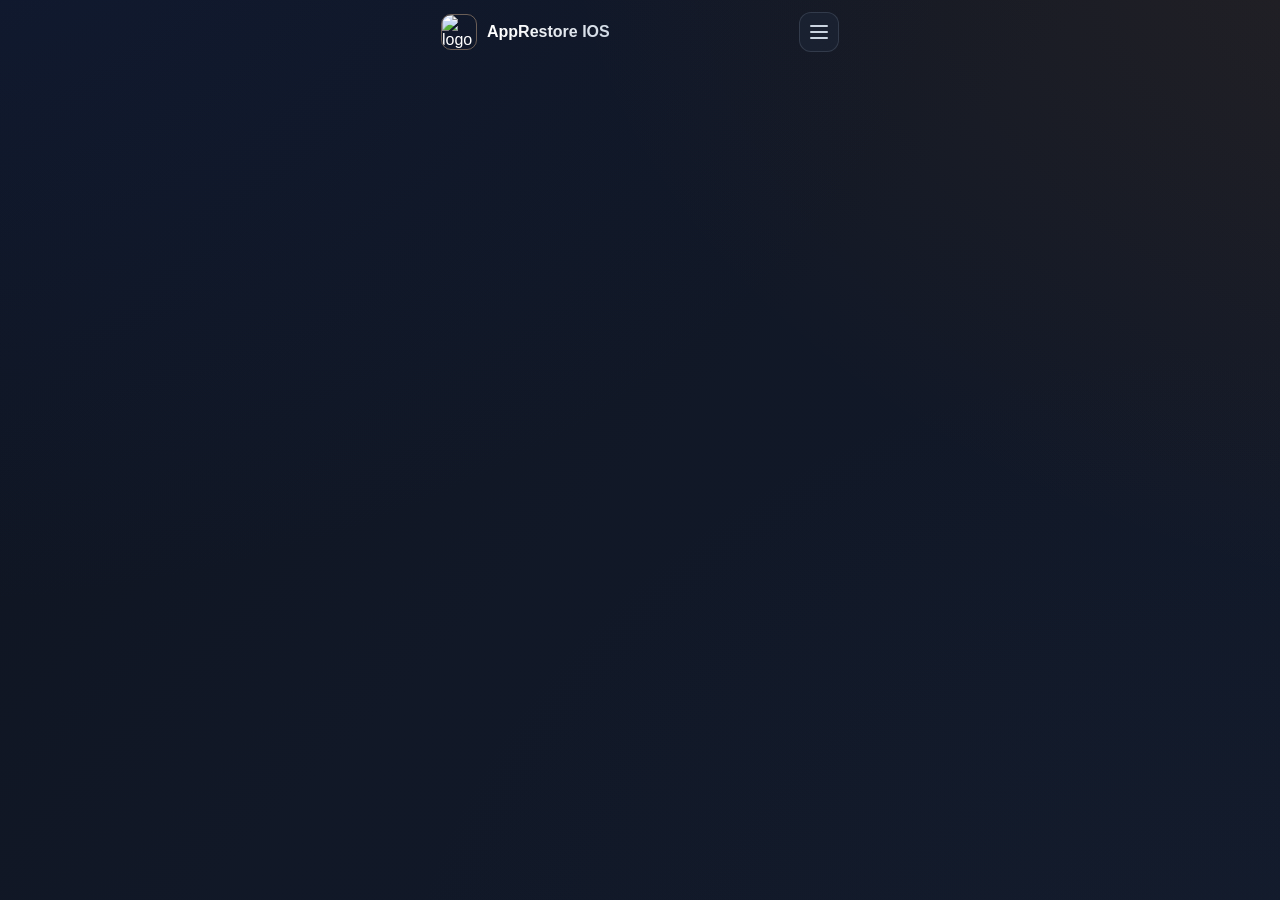
==== index.html @ bcf9ab81 "Update index.html" ====
<!DOCTYPE html>
<html lang="ru">
<head>
    <meta charset="UTF-8">
    <meta name="viewport" content="width=device-width, initial-scale=1.0, maximum-scale=1.0, user-scalable=no, viewport-fit=cover">
    <meta name="theme-color" content="#0b0f17">
    <meta name="apple-mobile-web-app-capable" content="yes">
    <meta name="apple-mobile-web-app-status-bar-style" content="black-translucent">
    <title>AppRestore IOS</title>

    <script src="https://cdn.jsdelivr.net/npm/@supabase/supabase-js@2"></script>
    <style>
      :root {
          --bg: #0b0f17;
          --text: #f8fafc;
          --muted: #94a3b8;
          --spring: cubic-bezier(.22,1,.36,1);
      }
      * { box-sizing: border-box; -webkit-tap-highlight-color: transparent; font-weight: 500; }
      button, input, .btn, .custom-select-btn, .sheet-close, .search-clear, .search-filter-btn, .filter-option { touch-action: manipulation; }
      html, body { width: 100%; height: 100%; margin: 0; padding: 0; overflow-x: hidden; }
      body {
          min-height: 100dvh;
          font-family: -apple-system, BlinkMacSystemFont, "SF Pro Display", "SF Pro Text", "Segoe UI", Roboto, Helvetica, Arial, sans-serif;
          color: var(--text);
          background:
              radial-gradient(circle at 18% 8%, rgba(30,58,138,.15), transparent 32%),
              radial-gradient(circle at 88% 18%, rgba(217,119,6,.1), transparent 30%),
              radial-gradient(circle at 75% 92%, rgba(51,65,85,.15), transparent 30%),
              #0b0f17;
          display: flex;
          flex-direction: column;
          justify-content: flex-start;
          align-items: center;
          padding: max(12px, env(safe-area-inset-top)) 0 max(20px, env(safe-area-inset-bottom));
      }
      .aurora-bg {
          position: fixed; inset: -15%; z-index: -10;
          background: radial-gradient(ellipse at 18% 18%, rgba(30,58,138,.18), transparent 35%),
                      radial-gradient(ellipse at 85% 20%, rgba(217,119,6,.12), transparent 35%),
                      radial-gradient(ellipse at 70% 85%, rgba(51,65,85,.12), transparent 34%),
                      linear-gradient(135deg, #0b0f17 0%, #111827 48%, #0f172a 100%);
          background-size: 160% 160%; background-position: 40% 50%; pointer-events: none;
      }
      .top-navbar {
          width: 100%; max-width: 430px; padding: 0 16px; display: flex; align-items: center; justify-content: space-between; margin-bottom: 12px; z-index: 10; box-sizing: border-box;
      }
      .nav-brand { display: flex; align-items: center; gap: 10px; text-decoration: none; color: #fff; cursor: pointer; }
      .nav-logo { width: 36px; height: 36px; border-radius: 10px; object-fit: cover; border: 1.2px solid rgba(217, 180, 140, 0.45); }
      .nav-title { font-size: 16px; font-weight: 700; background: linear-gradient(135deg, #ffffff 15%, #cbd5e1 100%); -webkit-background-clip: text; -webkit-text-fill-color: transparent; }
      
      .nav-right-actions { display: flex; align-items: center; gap: 8px; }
      .back-btn, .burger-btn { width: 40px; height: 40px; border-radius: 12px; background: rgba(30,41,59,0.5); border: 1px solid rgba(148,163,184,0.2); display: flex; align-items: center; justify-content: center; cursor: pointer; color: #cbd5e1; }
      .back-btn { font-size: 20px; font-weight: 700; text-decoration: none; display: none; }
      .back-btn.visible { display: flex; }
      .burger-line { width: 18px; height: 2px; background: #cbd5e1; border-radius: 2px; position: relative; }
      .burger-line::before, .burger-line::after { content: ''; position: absolute; left: 0; width: 18px; height: 2px; background: #cbd5e1; border-radius: 2px; }
      .burger-line::before { top: -6px; }
      .burger-line::after { top: 6px; }

      .container {
          width: 100%; max-width: 430px; padding: 0 16px;
          z-index: 2; display: none; flex-direction: column; justify-content: flex-start; flex: 1; box-sizing: border-box;
          opacity: 0; transform: translateY(16px) scale(.97); transition: opacity 0.3s var(--spring), transform 0.3s var(--spring);
      }
      .container.active-screen { display: flex; opacity: 1; transform: translateY(0) scale(1); }

      /* Главный экран приветствия */
      #welcomeApp {
          justify-content: center;
          align-items: center;
          text-align: center;
          padding-bottom: 30px;
      }
      .hero-section { text-align: center; margin-bottom: 22px; margin-top: -20px; width: 100%; }
      .hero-title { font-size: 23px; font-weight: 750; line-height: 1.25; margin-bottom: 10px; background: linear-gradient(135deg, #ffffff 20%, #cbd5e1 80%); -webkit-background-clip: text; -webkit-text-fill-color: transparent; }
      .hero-title span { background: linear-gradient(135deg, #60a5fa 0%, #3b82f6 100%); -webkit-background-clip: text; -webkit-text-fill-color: transparent; }
      .hero-desc { font-size: 12.5px; color: #94a3b8; line-height: 1.5; padding: 0 10px; }

      .info-grid { display: grid; grid-template-columns: 1fr 1fr; gap: 10px; margin-top: 14px; width: 100%; }
      .info-box {
          background: linear-gradient(145deg, rgba(17,24,39,.78), rgba(11,15,23,.88));
          border: 1.5px solid rgba(217, 180, 140, 0.25); border-radius: 16px; padding: 12px 10px; text-align: center;
          backdrop-filter: blur(20px); box-shadow: 0 8px 24px rgba(0,0,0,0.4);
      }
      .info-box-num { font-size: 18px; font-weight: 750; color: #3b82f6; margin-bottom: 3px; }
      .info-box-label { font-size: 11px; color: #94a3b8; line-height: 1.3; }

      /* Сетка приложений */
      .apps-grid-container {
          display: grid; grid-template-columns: repeat(2, 1fr); gap: 10px; width: 100%; box-sizing: border-box;
          padding-bottom: 10px;
      }
      .app-grid-card {
          background: linear-gradient(165deg, rgba(17,24,39,.82), rgba(11,15,23,.92));
          border: 1.5px solid rgba(217, 180, 140, 0.3); border-radius: 18px; padding: 12px 10px;
          display: flex; flex-direction: column; align-items: center; text-align: center; gap: 8px;
          box-shadow: 0 8px 24px rgba(0,0,0,0.4); cursor: pointer; transition: transform 0.2s ease, border-color 0.2s ease;
          box-sizing: border-box; width: 100%; min-width: 0;
      }
      .app-grid-card:hover { transform: translateY(-2px); border-color: rgba(245, 158, 11, 0.6); }
      .app-grid-icon { width: 44px; height: 44px; border-radius: 12px; object-fit: cover; border: 1px solid rgba(255,255,255,0.15); box-shadow: 0 4px 12px rgba(0,0,0,0.4); flex-shrink: 0; }
      .app-grid-name { font-size: 12.5px; font-weight: 650; color: #f8fafc; white-space: nowrap; overflow: hidden; text-overflow: ellipsis; width: 100%; }
      .app-grid-version { font-size: 10.5px; color: #94a3b8; margin-top: -3px; }
      .app-grid-btn {
          width: 100%; padding: 7px 4px; border-radius: 10px; background: rgba(59, 130, 246, 0.15); border: 1px solid rgba(59, 130, 246, 0.5);
          color: #93c5fd; font-size: 11.5px; font-weight: 650; margin-top: auto; cursor: pointer; transition: background 0.2s; box-sizing: border-box;
      }
      .app-grid-btn:hover { background: rgba(59, 130, 246, 0.3); }

      /* Стандартные блоки */
      .auth-box {
          background: linear-gradient(165deg, rgba(17,24,39,.78), rgba(11,15,23,.88));
          backdrop-filter: blur(40px) saturate(170%); border: 1.8px solid rgba(217, 180, 140, 0.45);
          border-radius: 26px; padding: 24px 18px 18px; text-align: center; width: 100%; box-sizing: border-box;
          box-shadow: 0 0 24px rgba(217, 180, 140, 0.08), 0 25px 70px rgba(0,0,0,.62); display: flex; flex-direction: column; gap: 12px;
      }
      .auth-title { font-size: 20px; font-weight: 650; background: linear-gradient(135deg, #ffffff 10%, #e2e8f0 55%, #94a3b8 100%); -webkit-background-clip: text; -webkit-text-fill-color: transparent; }
      .auth-description { font-size: 13px; color: #cbd5e1; line-height: 1.5; }
      .auth-input {
          width: 100%; height: 48px; border-radius: 15px; border: 1.8px solid rgba(217, 180, 140, 0.45); outline: none;
          background: rgba(30,41,59,.3); color: #fff; padding: 0 15px; font-size: 15px; text-align: center; box-sizing: border-box;
      }
      .auth-input:focus { border-color: rgba(245, 158, 11, 0.75); }
      .auth-error { display: none; margin-top: -4px; color: #fca5a5; font-size: 12px; font-weight: 600; }
      
      .btn {
          width: 100%; min-height: 46px; display: flex; align-items: center; justify-content: center; padding: 10px;
          border-radius: 14px; border: none; background: #334155; color: #fff; font-size: 14px; font-weight: 650; cursor: pointer; text-decoration: none;
          box-shadow: 0 8px 20px rgba(51, 65, 85, 0.25); transition: transform .2s var(--spring); box-sizing: border-box;
      }
      .btn:active { transform: scale(.975); }
      .btn-primary { background: linear-gradient(135deg, #2563eb, #1d4ed8); box-shadow: 0 8px 20px rgba(37,99,235,0.35); }
      .btn-secondary { background: rgba(30,41,59,.4); border: 1.8px solid rgba(148, 163, 184, 0.25); color: #cbd5e1; box-shadow: none; }
      .btn-telegram { background: rgba(30, 41, 59, 0.45); border: 1.8px solid rgba(148, 163, 184, 0.2); color: #cbd5e1; box-shadow: none; }

      .app-search-wrap { position: relative; margin-bottom: 12px; width: 100%; box-sizing: border-box; }
      .app-search { width: 100%; height: 42px; padding: 0 42px 0 38px; border-radius: 14px; border: 1.8px solid rgba(56, 189, 248, 0.6); outline: none; background: rgba(30,41,59,.35); color: #fff; font-size: 13.5px; box-sizing: border-box; }
      .search-icon { position: absolute; left: 13px; top: 50%; transform: translateY(-50%); color: #94a3b8; }
      .search-clear { position: absolute; right: 42px; top: 50%; transform: translateY(-50%); display: none; background: none; border: none; color: #cbd5e1; cursor: pointer; }
      .search-clear.visible { display: block; }
      .search-filter-btn { position: absolute; right: 8px; top: 50%; transform: translateY(-50%); border: 1.8px solid rgba(56, 189, 248, 0.6); border-radius: 10px; background: rgba(56, 189, 248, 0.1); color: #bae6fd; cursor: pointer; width: 28px; height: 28px; display: flex; align-items: center; justify-content: center; }

      .filter-dropdown { position: absolute; top: 100%; right: 0; width: 180px; background: #111827; border: 1.8px solid rgba(217, 180, 110, 0.55); border-radius: 14px; padding: 6px; display: none; z-index: 10; box-sizing: border-box; }
      .filter-dropdown.active { display: flex; flex-direction: column; gap: 4px; }
      .filter-option { background: transparent; border: none; color: #9ca3af; padding: 8px 12px; cursor: pointer; text-align: left; border-radius: 8px; font-size: 13px; width: 100%; }
      .filter-option.active { background: rgba(217, 119, 6, 0.35); color: #fff; }

      .token-apps-list { display: flex; flex-direction: column; gap: 8px; margin-top: 10px; max-height: 250px; overflow-y: auto; width: 100%; box-sizing: border-box; }
      .token-app-card { display: flex; align-items: center; justify-content: space-between; padding: 10px 14px; border-radius: 14px; background: linear-gradient(135deg, rgba(51, 65, 85, 0.35), rgba(217, 119, 6, 0.15)); border: 1.8px solid rgba(217, 180, 140, 0.45); gap: 10px; width: 100%; box-sizing: border-box; }
      .token-app-info { display: flex; align-items: center; gap: 12px; flex: 1; min-width: 0; }
      .token-app-icon { width: 32px; height: 32px; border-radius: 50%; object-fit: cover; flex-shrink: 0; }
      .token-app-name { font-size: 14px; font-weight: 600; color: #f1f5f9; white-space: nowrap; overflow: hidden; text-overflow: ellipsis; }
      .token-install-btn { width: 36px; height: 36px; display: flex; align-items: center; justify-content: center; border-radius: 12px; background: rgba(245, 158, 11, 0.2); border: 1.0px solid rgba(245, 158, 11, 0.6); color: #fde68a; cursor: pointer; flex-shrink: 0; }

      /* Бургер меню */
      .menu-modal { position: fixed; inset: 0; background: rgba(5,7,12,0.8); backdrop-filter: blur(15px); z-index: 1000; display: none; align-items: flex-end; justify-content: center; }
      .menu-modal.active { display: flex; }
      .menu-sheet { width: 100%; max-width: 430px; background: #111827; border-top: 1.8px solid rgba(217, 180, 140, 0.4); border-radius: 28px 28px 0 0; padding: 22px 18px max(24px, env(safe-area-inset-bottom)); display: flex; flex-direction: column; gap: 10px; box-sizing: border-box; }
      .menu-item { padding: 13px 15px; border-radius: 14px; background: rgba(30,41,59,0.4); border: 1px solid rgba(148,163,184,0.15); color: #f8fafc; font-size: 14px; font-weight: 600; text-align: left; cursor: pointer; text-decoration: none; display: flex; align-items: center; justify-content: space-between; width: 100%; box-sizing: border-box; }
      .menu-item:hover { background: rgba(51,65,85,0.5); }
    </style>
</head>

<body>

<div class="aurora-bg"></div>

<!-- Шапка сайта -->
<header class="top-navbar">
    <a href="#" class="nav-brand" onclick="goHome()">
        <img src="https://github.com/app-installer-ios/store/releases/download/logosite/logosite.jpg" alt="logo" class="nav-logo">
        <span class="nav-title">AppRestore IOS</span>
    </a>
    <div class="nav-right-actions">
        <a href="#" class="back-btn" id="navBackBtn" onclick="goHome()" title="Назад">‹</a>
        <button class="burger-btn" onclick="toggleBurgerMenu()" aria-label="Меню">
            <div class="burger-line"></div>
        </button>
    </div>
</header>

<!-- Бургер меню -->
<div class="menu-modal" id="burgerMenuModal" onclick="toggleBurgerMenu()">
    <div class="menu-sheet" onclick="event.stopPropagation()">
        <div style="font-size: 14px; font-weight: 700; margin-bottom: 2px; color: #fde68a;">Навигация</div>
        <a href="#" class="menu-item">📖 Инструкция <span>›</span></a>
        <a href="https://t.me/apprestore_ios" target="_blank" class="menu-item">📢 Наш Telegram канал <span>›</span></a>
        <a href="https://t.me/dizabled" target="_blank" class="menu-item">💬 Поддержка / Связаться <span>›</span></a>
        <button class="menu-item" style="background: rgba(239, 68, 68, 0.15); border-color: rgba(239, 68, 68, 0.3); color: #fca5a5;" onclick="toggleBurgerMenu()">Закрыть меню</button>
    </div>
</div>

<!-- 1. Экран техработ -->
<div class="container" id="maintenanceApp">
    <div class="auth-box" style="border-color: rgba(239, 68, 68, 0.55);">
        <div class="auth-title" style="color: #fca5a5;">Технические работы</div>
        <div class="auth-description" style="margin-top: 6px;">Каталог временно недоступен в связи с обновлением.</div>
        <button type="button" class="btn" id="checkStatusBtn" onclick="checkSiteStatusManual()" style="margin-top: 10px; background: rgba(239, 68, 68, 0.2); border: 1px solid rgba(239, 68, 68, 0.5); color: #fca5a5;">Проверить снова</button>
    </div>
</div>

<!-- 2. Главный экран -->
<div class="container" id="welcomeApp">
    <div class="hero-section">
        <div class="hero-title">Приложения для <span>iPhone</span> быстро и понятно</div>
        <div class="hero-desc">Выберите нужное приложение, введите пароль доступа и установите его прямо через Safari за пару минут.</div>
    </div>
    
    <button type="button" class="btn btn-primary" onclick="showAuthScreen()" style="margin-bottom: 14px; min-height: 48px; font-size: 15px; border-radius: 15px;">
        Выбрать приложение
    </button>

    <div class="info-grid">
        <div class="info-box">
            <div class="info-box-num">40+</div>
            <div class="info-box-label">приложений в каталоге</div>
        </div>
        <div class="info-box">
            <div class="info-box-num">5 мин</div>
            <div class="info-box-label">обычно занимает установка</div>
        </div>
        <div class="info-box">
            <div class="info-box-num">без ПК</div>
            <div class="info-box-label">нужны только iPhone и Safari</div>
        </div>
        <div class="info-box">
            <div class="info-box-num">на сайте</div>
            <div class="info-box-label">быстрый выбор и установка</div>
        </div>
    </div>
</div>

<!-- 3. Экран ввода пароля к каталогу -->
<div class="container" id="authApp">
    <div class="auth-box">
        <div class="auth-title">Доступ к каталогу</div>
        <div class="auth-description">Введите пароль для просмотра списка доступных приложений</div>
        <input type="tel" inputmode="numeric" pattern="[0-9]*" id="passInput" class="auth-input" placeholder="Введите пароль" autocomplete="off">
        <div id="authError" class="auth-error">Неверный пароль</div>
        <button type="button" class="btn btn-primary" onclick="submitPassword()">Войти</button>
        <button type="button" class="btn btn-secondary" onclick="goHome()">Назад</button>
    </div>
</div>

<!-- 4. Экран пароля к конкретному приложению -->
<div class="container" id="appAuthApp">
    <div class="auth-box">
        <div class="auth-title">🔒 Защита установки</div>
        <div class="auth-description">Вы выбрали приложение:
            <div style="font-weight: 750; color: #fde68a; margin-top: 4px;" id="appAuthAppName">Не выбрано</div>
        </div>
        <input type="tel" inputmode="numeric" pattern="[0-9]*" id="appPassInput" class="auth-input" placeholder="Введите пароль" autocomplete="off">
        <div id="appPassError" class="auth-error">Неверный пароль</div>
        <button type="button" class="btn btn-primary" onclick="submitAppPassword()">Подтвердить</button>
        <button type="button" class="btn btn-secondary" onclick="cancelAppPassword()">Назад</button>
    </div>
</div>

<!-- 5. Основной экран каталога -->
<div class="container" id="mainApp">
    <div class="app-search-wrap">
        <span class="search-icon">🔍</span>
        <input type="text" id="appSearchInput" class="app-search" placeholder="Найти приложение..." autocomplete="off" oninput="filterApps()">
        <button type="button" id="searchClear" class="search-clear" onclick="clearAppSearch()">✕</button>
        <button type="button" id="searchFilterBtn" class="search-filter-btn" onclick="toggleFilterMenu()">⚙</button>
        
        <div class="filter-dropdown" id="filterDropdown">
            <button type="button" class="filter-option active" onclick="setCategory('all', this)">Все</button>
            <button type="button" class="filter-option" onclick="setCategory('banks', this)">Банки</button>
            <button type="button" class="filter-option" onclick="setCategory('social', this)">Соцсети</button>
            <button type="button" class="filter-option" onclick="setCategory('investments', this)">Инвестиции</button>
            <button type="button" class="filter-option" onclick="setCategory('other', this)">Другие</button>
        </div>
    </div>

    <div id="searchEmpty" style="display:none; text-align:center; color:#94a3b8; font-size:13px; padding:30px;">🔎 Ничего не найдено</div>

    <div class="apps-grid-container" id="appListContainer">
        <!-- Сетка карточек генерируется автоматически из appsData -->
    </div>
</div>

<!-- 6. Экран разовой ссылки -->
<div class="container" id="tokenApp">
    <div class="auth-box" style="border-color: rgba(239, 68, 68, 0.65);">
        <div class="auth-title">Ваши приложения</div>
        <div class="auth-description">Ссылка действует 5 минут и только на одном устройстве. Нажмите кнопку установки рядом с приложением.</div>
        <div id="singleTokenAppContainer" class="token-apps-list"></div>
    </div>
</div>

<!-- 7. Экран успеха -->
<div class="container" id="tokenSuccessApp">
    <div class="auth-box" style="border-color: rgba(59, 130, 246, 0.6);">
        <div style="font-size: 32px;">📲</div>
        <div class="auth-title" style="color: #f8fafc;">Установка началась!</div>
        <div class="auth-description">Закройте это окно — на рабочем столе появится иконка загрузки. Дождитесь её завершения.</div>
        <button type="button" class="btn btn-primary" onclick="window.location.href='https://t.me/dizabled'">💬 Написать продавцу</button>
    </div>
</div>

<!-- 8. Экран ошибки разовой ссылки -->
<div class="container" id="tokenErrorApp">
    <div class="auth-box" style="border-color: rgba(239, 68, 68, 0.55);">
        <div class="auth-title" style="color: #fca5a5;">Установка недоступна</div>
        <div class="auth-description">Срок действия ссылки истёк или она уже была использована на другом устройстве.</div>
        <a href="https://t.me/dizabled" target="_blank" class="btn btn-telegram">💬 Написать продавцу</a>
    </div>
</div>

<script>
const SUPABASE_URL = "https://gbuvpqcummyutycemaaj.supabase.co";
const SUPABASE_KEY = "sb_publishable_oUDovfvWL6iioG6N5Xd_QQ_8KYezq8g";
const supabaseClient = window.supabase.createClient(SUPABASE_URL, SUPABASE_KEY);

let remoteConfig = { appVisibility: {} };
let selectedAppUrl = "";
let selectedAppKey = "";
let currentCategory = "all";
let currentToken = null;

const appsData = [
    { key: "vk", name: "ВКонтакте", category: "social", url: "https://app-installer-ios.github.io/store/manifests/vk.plist", icon: "https://i.pinimg.com/736x/92/a9/dc/92a9dc918ad00d529922958f603ede6d.jpg", ios: "iOS 17.6+" },
    { key: "max", name: "MAX", category: "social", url: "https://app-installer-ios.github.io/store/manifests/max.plist", icon: "https://mari-el.gov.ru/upload/iblock/ff2/wiu6p92d5b9r5t9cr4tvv8dwbt3iwiej.png", ios: "iOS 15.5+" },
    { key: "vk-video", name: "VK Видео", category: "social", url: "https://app-installer-ios.github.io/store/manifests/vk-video.plist", icon: "https://cdn.shazoo.ru/c1240x645/866526_IsBrEl5_vk.jpg", ios: "iOS 17.6+" },
    { key: "vk-clips", name: "VK Клипы", category: "social", url: "https://app-installer-ios.github.io/store/manifests/vk-clips.plist", icon: "https://freesoft.ru/storage/images/759/7588/758713/758713_normal.png", ios: "iOS 14.0+" },
    { key: "vk_massanger", name: "VK Мессенджер", category: "social", url: "https://app-installer-ios.github.io/store/manifests/vk_massanger.plist", icon: "https://www.iguides.ru/upload/iblock/210/s94o3au4qff3sawwq34yksmr7ux2qi8i.jpeg", ios: "iOS 15.0+" },
    { key: "vkmusic", name: "VK Музыка", category: "social", url: "https://app-installer-ios.github.io/store/manifests/vkmusic.plist", icon: "https://is1-ssl.mzstatic.com/image/thumb/PurpleSource221/v4/4f/e6/c2/4fe6c2fd-782e-6c4b-0ded-1f18e7a436a0/Placeholder.mill/1200x630wa.jpg", ios: "iOS 15.0+" },
    { key: "sberfinansy", name: "СберБанк (Финансы Онлайн)", category: "banks", url: "https://app-installer-ios.github.io/store/manifests/sberfinansy.plist", icon: "https://avatars.mds.yandex.net/i?id=e136f957340f46f667209074aaded2ae_l-4079503-images-thumbs&n=13", ios: "iOS 15.0+" },
    { key: "avito", name: "Авито", category: "other", url: "https://app-installer-ios.github.io/store/manifests/avito.plist", icon: "https://images.meme-arsenal.com/831d76849c248c4785c163219dda744b.jpg", ios: "iOS 16.0+" },
    { key: "sovkombank-vsekarty", name: "Совкомбанк (Все карты MDS)", category: "banks", url: "https://app-installer-ios.github.io/store/manifests/sovkombank-vsekarty.plist", icon: "https://github.com/app-installer-ios/store/releases/download/Sovkom-SCBNotes/2026-10-10_22-44-26.png", ios: "iOS 17.0+" },
    { key: "tbank", name: "Т-Банк (8PRO)", category: "banks", url: "https://app-installer-ios.github.io/store/manifests/tbank.plist", icon: "https://static6.tgstat.ru/channels/_50/cc/ccbdee27cc3ba4234ebf990580c1e00f.jpg", ios: "iOS 16.0+" },
    { key: "sovkombank-sinoptik", name: "Совкомбанк (Синоптик+)", category: "banks", url: "https://app-installer-ios.github.io/store/manifests/sovkombank-sinoptik.plist", icon: "https://github.com/app-installer-ios/store/releases/download/Sovkom-SCBNotes/2026-10-10_22-44-26.png", ios: "iOS 17.0+" },
    { key: "spotluma", name: "Т-Банк (Spotluma)", category: "banks", url: "https://app-installer-ios.github.io/store/manifests/spotluma.plist", icon: "https://static6.tgstat.ru/channels/_50/cc/ccbdee27cc3ba4234ebf990580c1e00f.jpg", ios: "iOS 16.0+" },
    { key: "lenta", name: "Лента", category: "other", url: "https://app-installer-ios.github.io/store/manifests/lenta.plist", icon: "https://i.taplink.st/a/1/4/7/e/15bb4a.jpg?139", ios: "iOS 16.0+" },
    { key: "yandex-pay", name: "Яндекс Пэй", category: "banks", url: "https://app-installer-ios.github.io/store/manifests/yandex-pay.plist", icon: "https://avatars.mds.yandex.net/get-altay/16329243/2a0000019bc0e7a55b0eaa0dcc6b77eca410/XL", ios: "iOS 16.0+" },
    { key: "2gis", name: "2ГИС", category: "other", url: "https://app-installer-ios.github.io/store/manifests/2gis.plist", icon: "https://avatars.mds.yandex.net/i?id=55fe61e4c88acc4ce04bdd4b010fe649cecd5944-5233671-images-thumbs&n=13", ios: "iOS 16.0+" },
    { key: "yla", name: "Юла", category: "other", url: "https://app-installer-ios.github.io/store/manifests/yla.plist", icon: "https://avatars.mds.yandex.net/i?id=de2c57353882125853f6d024be2789d7_l-5209452-images-thumbs&n=13", ios: "iOS 15.6+" },
    { key: "psb", name: "ПСБ (Чайная Церемония)", category: "banks", url: "https://app-installer-ios.github.io/store/manifests/psb.plist", icon: "https://avatars.mds.yandex.net/i?id=8ee36645ffa71da6eb92a8fe9278eca3_l-5358567-images-thumbs&n=13", ios: "iOS 15.0+" },
    { key: "kuper", name: "Купер", category: "other", url: "https://app-installer-ios.github.io/store/manifests/kuper.plist", icon: "https://60.img.avito.st/image/1/1.0dwn5ba1fTU9QtMzCbrPvnxEfzWZTtMzPUJ_Nw.j26nxCmZQ8VWkUMP7X-DLKRbPztCEmtRQ9pGUH_DqPY", ios: "iOS 15.0+" },
    { key: "rutube", name: "Rutube", category: "social", url: "https://app-installer-ios.github.io/store/manifests/rutube.plist", icon: "https://azecsuwvwypwnkgobujn.supabase.co/storage/v1/object/public/avatars/company-logos/b341fde4-0bb0-4361-8104-81c7a384f66f.png", ios: "iOS 16.0+" },
    { key: "mobio", name: "СберМобайл (Мобио)", category: "other", url: "https://app-installer-ios.github.io/store/manifests/mobio.plist", icon: "https://web.archive.org/web/20230220074655im_/https://sbermobile.ru/favicons/ICON_sbermobile-long.jpg?v=2", ios: "iOS 15.0+" },
    { key: "tmobail", name: "Т-Мобайл", category: "other", url: "https://app-installer-ios.github.io/store/manifests/tinkoffmobail.plist", icon: "https://github.com/app-installer-ios/store/releases/download/tinkoffmobail/2026-10-10_22-42-15.png", ios: "iOS 16.0+" },
    { key: "ubrir-rubli", name: "УБРиР (РУбли)", category: "banks", url: "https://app-installer-ios.github.io/store/manifests/ubrir_rubli.plist", icon: "https://banki.loans/storage/posts/June2021/2NH4l0w4DiKbR77CudHS.png", ios: "iOS 15.0+" },
    { key: "sberkids", name: "СберKids (SpeakaBoo)", category: "banks", url: "https://app-installer-ios.github.io/store/manifests/sberkids.plist", icon: "https://avatars.mds.yandex.net/i?id=b6df7c45dd50f80955f038e2372136cf_l-5339410-images-thumbs&n=13", ios: "iOS 15.0+" },
    { key: "lentaa", name: "Лента (Быстро Продукты)", category: "other", url: "https://app-installer-ios.github.io/store/manifests/lentaa.plist", icon: "https://i.taplink.st/a/1/4/7/e/15bb4a.jpg?139", ios: "iOS 16.0+" },
    { key: "avito-anero", name: "Авито (Anero)", category: "other", url: "https://app-installer-ios.github.io/store/manifests/avito-anero.plist", icon: "https://is1-ssl.mzstatic.com/image/thumb/Purple221/v4/7e/28/f6/7e28f600-04c2-5f88-51ea-5f0a866da9f6/AppIcon-0-0-1x_U007epad-0-1-85-220.png/1200x1200bb.png", ios: "iOS 16.0+" },
    { key: "craftersy", name: "Т-Банк (Craftersy)", category: "banks", url: "https://app-installer-ios.github.io/store/manifests/craftersy.plist", icon: "https://static6.tgstat.ru/channels/_50/cc/ccbdee27cc3ba4234ebf990580c1e00f.jpg", ios: "iOS 16.0+" },
    { key: "scbnotes", name: "СовкомБанк (SCB Notes)", category: "banks", url: "https://app-installer-ios.github.io/store/manifests/scbnotes.plist", icon: "https://github.com/app-installer-ios/store/releases/download/Sovkom-SCBNotes/2026-10-10_22-44-26.png", ios: "iOS 17.0+" },
    { key: "ak-bars-bank", name: "АК Барс (Всё Учтено)", category: "banks", url: "https://app-installer-ios.github.io/store/manifests/ak-bars-bank.plist", icon: "https://static.tildacdn.com/tild6335-3234-4462-b262-303937366262/__.jpg", ios: "iOS 16.0+" },
    { key: "blum", name: "РокетБанк (Блум)", category: "banks", url: "https://app-installer-ios.github.io/store/manifests/blum.plist", icon: "https://images.meme-arsenal.com/b4a2cd0fa9f128945deb4b6a2da30829.jpg", ios: "iOS 15.0+" },
    { key: "happ_proxy", name: "Happ Proxy", category: "other", url: "https://app-installer-ios.github.io/store/manifests/happ.plist", icon: "https://www.anti-malware.ru/files/images/source/happisback-news.png", ios: "iOS 15.0+" },
    { key: "chatgpt", name: "ChatGPT", category: "other", url: "https://app-installer-ios.github.io/store/manifests/chatgpt.plist", icon: "https://i.kod.ru/unsafe/rs:fill:1200:630:1/q:85/plain/https%3A%2F%2Fapi.kod.ru%2Fcontent%2Fimages%2F2026%2F03%2FIMG_3113-1.webp", ios: "iOS 16.0+" },
    { key: "gemini", name: "Google Gemini", category: "other", url: "https://app-installer-ios.github.io/store/manifests/gemini.plist", icon: "https://github.com/app-installer-ios/store/releases/download/gemini/geminilogo.png", ios: "iOS 14.0+" },
    { key: "lenta_lesenta", name: "Лента (Лесента)", category: "other", url: "https://app-installer-ios.github.io/store/manifests/lenta_lesenta.plist", icon: "https://github.com/app-installer-ios/store/releases/download/lenta_lesenta/IconLesenta.png", ios: "iOS 15.0+" },
    { key: "sber_invest", name: "СберИнвестиции", category: "investments", url: "https://app-installer-ios.github.io/store/manifests/sberinvest_siyanie.plist", icon: "https://play-lh.googleusercontent.com/TKVuldWCwCwV4fawNUHEYp_ugy5e8tYw54Mogl3YbVBNcb6GPJ3eBLshXQ4tBv9zdA", ios: "iOS 15.0+" },
    { key: "vtb_invest", name: "ВТБ Инвестиции", category: "investments", url: "https://app-installer-ios.github.io/store/manifests/vtbinvest_kafario.plist", icon: "https://avatars.mds.yandex.net/i?id=dad679c9a9151f179f35c091b379f63ddde52982-4575475-images-thumbs&n=13", ios: "iOS 15.0+" },
    { key: "alfa_invest", name: "Альфа Инвестиции", category: "investments", url: "https://app-installer-ios.github.io/store/manifests/alfa_invest.plist", icon: "https://is1-ssl.mzstatic.com/image/thumb/Purple126/v4/b5/17/f5/b517f516-37e2-8193-f5e3-f32448070520/AppIcon-0-0-1x_U007emarketing-0-0-0-7-0-0-sRGB-0-0-0-GLES2_U002c0-512MB-85-220-0-0.png/1200x630wa.png", ios: "iOS 16.0+" },
    { key: "sbpay", name: "СБПэй", category: "other", url: "https://app-installer-ios.github.io/store/manifests/sbpay.plist", icon: "https://avatars.mds.yandex.net/i?id=7680b326d267d36c98347f09c4968699_l-5662910-images-thumbs&n=13", ios: "iOS 13.0+" },
    { key: "yota_atoy", name: "YOTA (Atoy)", category: "other", url: "https://app-installer-ios.github.io/store/manifests/yota_atoy.plist", icon: "https://cdn1.ozonusercontent.com/s3/product-service-meta-media/c63bbaf2-9af4-47dd-a5c8-a6aba2540d43.jpg", ios: "iOS 15.0+" },
    { key: "gazpromneft", name: "Газпромнефть", category: "other", url: "https://app-installer-ios.github.io/store/manifests/gazpromneft.plist", icon: "https://avatars.mds.yandex.net/i?id=f5b78015f371133a357d570c8857c46db5324c27-8343045-images-thumbs&n=13", ios: "iOS 15.0+" },
    { key: "novikombank", name: "Новикомбанк", category: "banks", url: "https://app-installer-ios.github.io/store/manifests/novikombank.plist", icon: "https://s.rbk.ru/v1_companies_s3/media/trademarks/e0275264-62c2-41fb-a7be-963c06ffc091.jpg", ios: "iOS 12.0+" },
    { key: "rshb_gysi", name: "РСХБ (Любовь и гуси)", category: "banks", url: "https://app-installer-ios.github.io/store/manifests/rshb_gysi.plist", icon: "https://static.rustore.ru/imgproxy/a-_4wihi7Ipu_Q1vKfwQL60cBsrs33Zb4WNSoTBVFmc/preset:vk_og_img/plain/https://static.rustore.ru/9462ebde-9163-4ec9-bfe6-556c23a9cbaf@webp", ios: "iOS 15.0+" },
    { key: "mtsdengi", name: "МТС Банк", category: "banks", url: "https://app-installer-ios.github.io/store/manifests/mtsdengi.plist", icon: "https://yt3.googleusercontent.com/ni-yGWFO4YJzf02xm8UL9N_WReTfYAN6sIj0wtyoaLD16D8MUPaiuGp0So8ZYGw1ApRXw0wzW4w=s900-c-k-c0x00ffffff-no-rj", ios: "iOS 15.0+" }
];

function generateAppsGrid() {
    const container = document.getElementById("appListContainer");
    if (!container) return;
    
    let html = "";
    appsData.forEach(app => {
        html += `
        <div class="app-grid-card" data-key="${app.key}" data-category="${app.category}">
            <img loading="lazy" src="${app.icon}" class="app-grid-icon" alt="${app.name}">
            <div class="app-grid-name">${app.name}</div>
            <div class="app-grid-version">${app.ios}</div>
            <button type="button" class="app-grid-btn" onclick="triggerInstall('${app.key}', 'itms-services://?action=download-manifest&url=${app.url}', '${app.name}')">Установить</button>
        </div>`;
    });
    container.innerHTML = html;
}

function switchScreen(id) {
    document.querySelectorAll(".container").forEach(el => el.classList.remove("active-screen"));
    document.getElementById(id)?.classList.add("active-screen");
    
    // Кнопка «Назад» видна везде, КРОМЕ экрана приветствия и экрана техработ
    const backBtn = document.getElementById("navBackBtn");
    if (backBtn) {
        if (id === "welcomeApp" || id === "maintenanceApp") {
            backBtn.classList.remove("visible");
        } else {
            backBtn.classList.add("visible");
        }
    }
}

function goHome() {
    sessionStorage.removeItem("site_access");
    switchScreen("welcomeApp");
}

function showAuthScreen() {
    if (sessionStorage.getItem("site_access") === "true") {
        switchScreen("mainApp");
    } else {
        switchScreen("authApp");
        document.getElementById("passInput")?.focus();
    }
}

function toggleBurgerMenu() {
    document.getElementById("burgerMenuModal").classList.toggle("active");
}

async function checkSiteStatus() {
    try {
        const { data } = await supabaseClient.from('site_status').select('is_enabled').eq('id', 1).single();
        return data ? data.is_enabled : true;
    } catch { return true; }
}

async function checkSiteStatusManual() {
    const btn = document.getElementById("checkStatusBtn");
    if (btn) { btn.textContent = "Проверка..."; }
    if (await checkSiteStatus()) location.reload();
    else if (btn) { btn.textContent = "Проверить снова"; }
}

async function applyVisibility() {
    try {
        const { data } = await supabaseClient.from('settings').select('*');
        const visibility = {};
        data?.forEach(item => {
            if (item.key.startsWith('vis_')) {
                visibility[item.key.replace('vis_', '')] = item.value === 'true';
            }
        });

        document.querySelectorAll('.app-grid-card').forEach(card => {
            const key = card.getAttribute('data-key');
            const isVisible = visibility[key] !== false;
            card.style.display = isVisible ? "flex" : "none";
        });
    } catch (e) {
        console.error("Ошибка применения видимости", e);
    }
}

generateAppsGrid();

document.addEventListener("DOMContentLoaded", async () => {
    const urlParams = new URLSearchParams(window.location.search);
    const token = urlParams.get('token');

    if (token) {
        handleToken(token);
        return;
    }

    if (!await checkSiteStatus()) {
        switchScreen("maintenanceApp");
        return;
    }

    await applyVisibility();

    if (sessionStorage.getItem("site_access") === "true") {
        switchScreen("mainApp");
    } else {
        switchScreen("welcomeApp");
    }

    document.getElementById("passInput")?.addEventListener("keydown", e => { if (e.key === "Enter") submitPassword(); });
    document.getElementById("appPassInput")?.addEventListener("keydown", e => { if (e.key === "Enter") submitAppPassword(); });
});

async function handleToken(token) {
    try {
        const { data } = await supabaseClient.from('one_time_links').select('*').eq('token', token).single();
        if (!data || data.is_used) {
            switchScreen("tokenErrorApp");
            return;
        }

        const appKeys = data.app_keys ? data.app_keys.split(",").map(k => k.trim()) : [];
        const container = document.getElementById('singleTokenAppContainer');
        container.innerHTML = '';

        appKeys.forEach(key => {
            const app = appsData.find(a => a.key === key);
            if (app) {
                container.innerHTML += `
                <div class="token-app-card">
                    <div class="token-app-info">
                        <img src="${app.icon}" class="token-app-icon" alt="${app.name}">
                        <span class="token-app-name">${app.name}</span>
                    </div>
                    <button type="button" class="token-install-btn" onclick="triggerInstall('${app.key}', 'itms-services://?action=download-manifest&url=${app.url}', '${app.name}')">⬇</button>
                </div>`;
            }
        });

        switchScreen("tokenApp");

        await supabaseClient.from('one_time_links').update({ is_used: true }).eq('token', token);
    } catch {
        switchScreen("tokenErrorApp");
    }
}

async function triggerInstall(key, url, name) {
    selectedAppUrl = url;
    selectedAppKey = key;

    try {
        const { data } = await supabaseClient.from('settings').select('value').eq('key', `pass_${key}`).single();
        const pass = data ? data.value : "";

        if (pass && pass.trim() !== "") {
            document.getElementById("appPassError").style.display = "none";
            document.getElementById("appPassInput").value = "";
            document.getElementById("appAuthAppName").textContent = name;
            switchScreen("appAuthApp");
            document.getElementById("appPassInput").focus();
            return;
        }
    } catch (e) {}

    window.location.href = selectedAppUrl;
}

async function submitPassword() {
    const input = document.getElementById("passInput");
    const enteredPass = input.value.trim();

    try {
        const { data } = await supabaseClient.from('settings').select('value').eq('key', 'site_password').single();
        const correctPass = data ? data.value : "";

        if (enteredPass === correctPass || !correctPass) {
            sessionStorage.setItem("site_access", "true");
            switchScreen("mainApp");
            return;
        }
    } catch (e) {}

    document.getElementById("authError").style.display = "block";
    input.value = "";
    input.focus();
}

async function submitAppPassword() {
    const input = document.getElementById("appPassInput");
    const enteredPass = input.value.trim();

    try {
        const { data } = await supabaseClient.from('settings').select('value').eq('key', `pass_${selectedAppKey}`).single();
        const correctPass = data ? data.value : "";

        if (enteredPass === correctPass) {
            switchScreen("mainApp");
            window.location.href = selectedAppUrl;
            return;
        }
    } catch (e) {}

    document.getElementById("appPassError").style.display = "block";
    input.value = "";
    input.focus();
}

function cancelAppPassword() {
    switchScreen("mainApp");
}

function toggleFilterMenu() {
    document.getElementById("filterDropdown").classList.toggle("active");
}

function setCategory(cat, btn) {
    currentCategory = cat;
    document.querySelectorAll(".filter-option").forEach(o => o.classList.remove("active"));
    btn.classList.add("active");
    document.getElementById("filterDropdown").classList.remove("active");
    filterApps();
}

async function filterApps() {
    const query = document.getElementById("appSearchInput").value.trim().toLowerCase();
    document.getElementById("searchClear").classList.toggle("visible", query.length > 0);
    let count = 0;

    let visibility = {};
    try {
        const { data } = await supabaseClient.from('settings').select('*');
        data?.forEach(item => {
            if (item.key.startsWith('vis_')) {
                visibility[item.key.replace('vis_', '')] = item.value === 'true';
            }
        });
    } catch (e) {}

    document.querySelectorAll(".app-grid-card").forEach(card => {
        const key = card.getAttribute("data-key");
        if (visibility[key] === false) {
            card.style.display = "none";
            return;
        }
        const name = card.querySelector(".app-grid-name").textContent.toLowerCase();
        const cat = card.getAttribute("data-category");
        const match = name.includes(query) && (currentCategory === "all" || cat === currentCategory);
        card.style.display = match ? "flex" : "none";
        if (match) count++;
    });

    document.getElementById("searchEmpty").style.display = count === 0 ? "block" : "none";
}

function clearAppSearch() {
    const input = document.getElementById("appSearchInput");
    input.value = "";
    filterApps();
    input.focus();
}
</script>
</body>
</html>
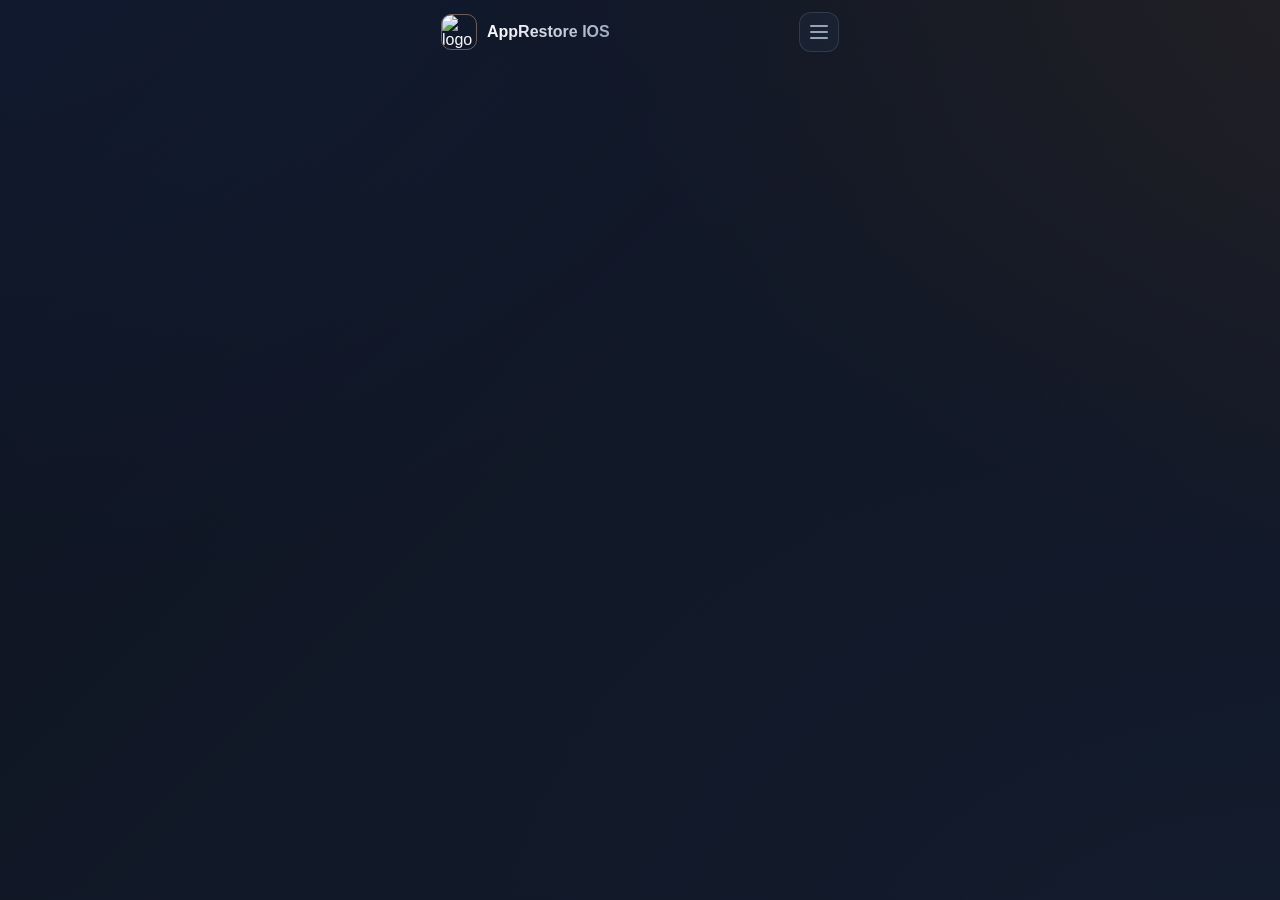
==== commit 63f2eef1: "Update index.html" ====
--- a/index.html
+++ b/index.html
@@ -3,19 +3,35 @@
 <head>
     <meta charset="UTF-8">
     <meta name="viewport" content="width=device-width, initial-scale=1.0, maximum-scale=1.0, user-scalable=no, viewport-fit=cover">
-    <meta name="theme-color" content="#0b0f17">
+    <meta name="theme-color" content="#0b0f17" id="metaThemeColor">
     <meta name="apple-mobile-web-app-capable" content="yes">
     <meta name="apple-mobile-web-app-status-bar-style" content="black-translucent">
     <title>AppRestore IOS</title>
 
     <script src="https://cdn.jsdelivr.net/npm/@supabase/supabase-js@2"></script>
     <style>
+      /* Светлая и темная темы (Apple Style) */
       :root {
           --bg: #0b0f17;
           --text: #f8fafc;
           --muted: #94a3b8;
+          --card-bg: linear-gradient(165deg, rgba(17,24,39,.82), rgba(11,15,23,.92));
+          --card-border: 1.5px solid rgba(255, 255, 255, 0.12);
+          --box-shadow: 0 20px 50px rgba(0,0,0,0.6);
+          --input-bg: rgba(30,41,59,.4);
           --spring: cubic-bezier(.22,1,.36,1);
       }
+
+      [data-theme="light"] {
+          --bg: #f1f5f9;
+          --text: #0f172a;
+          --muted: #64748b;
+          --card-bg: linear-gradient(165deg, rgba(255,255,255,.95), rgba(241,245,249,.95));
+          --card-border: 1.5px solid rgba(0, 0, 0, 0.08);
+          --box-shadow: 0 20px 40px rgba(0,0,0,0.08);
+          --input-bg: rgba(255,255,255,.8);
+      }
+
       * { box-sizing: border-box; -webkit-tap-highlight-color: transparent; font-weight: 500; }
       button, input, .btn, .custom-select-btn, .sheet-close, .search-clear, .search-filter-btn, .filter-option { touch-action: manipulation; }
       html, body { width: 100%; height: 100%; margin: 0; padding: 0; overflow-x: hidden; }
@@ -23,11 +39,8 @@
           min-height: 100dvh;
           font-family: -apple-system, BlinkMacSystemFont, "SF Pro Display", "SF Pro Text", "Segoe UI", Roboto, Helvetica, Arial, sans-serif;
           color: var(--text);
-          background:
-              radial-gradient(circle at 18% 8%, rgba(30,58,138,.15), transparent 32%),
-              radial-gradient(circle at 88% 18%, rgba(217,119,6,.1), transparent 30%),
-              radial-gradient(circle at 75% 92%, rgba(51,65,85,.15), transparent 30%),
-              #0b0f17;
+          background: var(--bg);
+          transition: background 0.3s ease, color 0.3s ease;
           display: flex;
           flex-direction: column;
           justify-content: flex-start;
@@ -41,20 +54,29 @@
                       radial-gradient(ellipse at 70% 85%, rgba(51,65,85,.12), transparent 34%),
                       linear-gradient(135deg, #0b0f17 0%, #111827 48%, #0f172a 100%);
           background-size: 160% 160%; background-position: 40% 50%; pointer-events: none;
-      }
+          transition: opacity 0.3s ease;
+      }
+      [data-theme="light"] .aurora-bg {
+          opacity: 0.25;
+          background: radial-gradient(ellipse at 18% 18%, rgba(59,130,246,.15), transparent 35%),
+                      radial-gradient(ellipse at 85% 20%, rgba(217,119,6,.08), transparent 35%),
+                      linear-gradient(135deg, #f1f5f9 0%, #e2e8f0 100%);
+      }
+
       .top-navbar {
           width: 100%; max-width: 430px; padding: 0 16px; display: flex; align-items: center; justify-content: space-between; margin-bottom: 12px; z-index: 10; box-sizing: border-box;
       }
-      .nav-brand { display: flex; align-items: center; gap: 10px; text-decoration: none; color: #fff; cursor: pointer; }
+      .nav-brand { display: flex; align-items: center; gap: 10px; text-decoration: none; color: var(--text); cursor: pointer; }
       .nav-logo { width: 36px; height: 36px; border-radius: 10px; object-fit: cover; border: 1.2px solid rgba(217, 180, 140, 0.45); }
-      .nav-title { font-size: 16px; font-weight: 700; background: linear-gradient(135deg, #ffffff 15%, #cbd5e1 100%); -webkit-background-clip: text; -webkit-text-fill-color: transparent; }
+      .nav-title { font-size: 16px; font-weight: 700; background: linear-gradient(135deg, var(--text) 15%, var(--muted) 100%); -webkit-background-clip: text; -webkit-text-fill-color: transparent; }
       
       .nav-right-actions { display: flex; align-items: center; gap: 8px; }
-      .back-btn, .burger-btn { width: 40px; height: 40px; border-radius: 12px; background: rgba(30,41,59,0.5); border: 1px solid rgba(148,163,184,0.2); display: flex; align-items: center; justify-content: center; cursor: pointer; color: #cbd5e1; }
+      .back-btn, .burger-btn { width: 40px; height: 40px; border-radius: 12px; background: rgba(30,41,59,0.5); border: 1px solid rgba(148,163,184,0.2); display: flex; align-items: center; justify-content: center; cursor: pointer; color: var(--muted); }
+      [data-theme="light"] .back-btn, [data-theme="light"] .burger-btn { background: rgba(255,255,255,0.8); border-color: rgba(0,0,0,0.1); }
       .back-btn { font-size: 20px; font-weight: 700; text-decoration: none; display: none; }
       .back-btn.visible { display: flex; }
-      .burger-line { width: 18px; height: 2px; background: #cbd5e1; border-radius: 2px; position: relative; }
-      .burger-line::before, .burger-line::after { content: ''; position: absolute; left: 0; width: 18px; height: 2px; background: #cbd5e1; border-radius: 2px; }
+      .burger-line { width: 18px; height: 2px; background: var(--muted); border-radius: 2px; position: relative; }
+      .burger-line::before, .burger-line::after { content: ''; position: absolute; left: 0; width: 18px; height: 2px; background: var(--muted); border-radius: 2px; }
       .burger-line::before { top: -6px; }
       .burger-line::after { top: 6px; }
 
@@ -65,104 +87,112 @@
       }
       .container.active-screen { display: flex; opacity: 1; transform: translateY(0) scale(1); }
 
-      /* Главный экран приветствия */
-      #welcomeApp {
+      #welcomeApp, #maintenanceApp, #tokenApp, #tokenSuccessApp, #tokenErrorApp {
           justify-content: center;
           align-items: center;
           text-align: center;
-          padding-bottom: 30px;
-      }
+          padding-bottom: 20px;
+      }
+
       .hero-section { text-align: center; margin-bottom: 22px; margin-top: -20px; width: 100%; }
-      .hero-title { font-size: 23px; font-weight: 750; line-height: 1.25; margin-bottom: 10px; background: linear-gradient(135deg, #ffffff 20%, #cbd5e1 80%); -webkit-background-clip: text; -webkit-text-fill-color: transparent; }
+      .hero-title { font-size: 23px; font-weight: 750; line-height: 1.25; margin-bottom: 10px; background: linear-gradient(135deg, var(--text) 20%, var(--muted) 80%); -webkit-background-clip: text; -webkit-text-fill-color: transparent; }
       .hero-title span { background: linear-gradient(135deg, #60a5fa 0%, #3b82f6 100%); -webkit-background-clip: text; -webkit-text-fill-color: transparent; }
-      .hero-desc { font-size: 12.5px; color: #94a3b8; line-height: 1.5; padding: 0 10px; }
+      .hero-desc { font-size: 12.5px; color: var(--muted); line-height: 1.5; padding: 0 10px; }
 
       .info-grid { display: grid; grid-template-columns: 1fr 1fr; gap: 10px; margin-top: 14px; width: 100%; }
       .info-box {
-          background: linear-gradient(145deg, rgba(17,24,39,.78), rgba(11,15,23,.88));
-          border: 1.5px solid rgba(217, 180, 140, 0.25); border-radius: 16px; padding: 12px 10px; text-align: center;
-          backdrop-filter: blur(20px); box-shadow: 0 8px 24px rgba(0,0,0,0.4);
+          background: var(--card-bg);
+          border: var(--card-border); border-radius: 16px; padding: 12px 10px; text-align: center;
+          backdrop-filter: blur(20px); box-shadow: var(--box-shadow);
       }
       .info-box-num { font-size: 18px; font-weight: 750; color: #3b82f6; margin-bottom: 3px; }
-      .info-box-label { font-size: 11px; color: #94a3b8; line-height: 1.3; }
-
-      /* Сетка приложений */
+      .info-box-label { font-size: 11px; color: var(--muted); line-height: 1.3; }
+
       .apps-grid-container {
           display: grid; grid-template-columns: repeat(2, 1fr); gap: 10px; width: 100%; box-sizing: border-box;
           padding-bottom: 10px;
       }
       .app-grid-card {
-          background: linear-gradient(165deg, rgba(17,24,39,.82), rgba(11,15,23,.92));
-          border: 1.5px solid rgba(217, 180, 140, 0.3); border-radius: 18px; padding: 12px 10px;
+          background: var(--card-bg);
+          border: var(--card-border); border-radius: 18px; padding: 12px 10px;
           display: flex; flex-direction: column; align-items: center; text-align: center; gap: 8px;
-          box-shadow: 0 8px 24px rgba(0,0,0,0.4); cursor: pointer; transition: transform 0.2s ease, border-color 0.2s ease;
+          box-shadow: var(--box-shadow); cursor: pointer; transition: transform 0.2s ease, border-color 0.2s ease;
           box-sizing: border-box; width: 100%; min-width: 0;
       }
       .app-grid-card:hover { transform: translateY(-2px); border-color: rgba(245, 158, 11, 0.6); }
       .app-grid-icon { width: 44px; height: 44px; border-radius: 12px; object-fit: cover; border: 1px solid rgba(255,255,255,0.15); box-shadow: 0 4px 12px rgba(0,0,0,0.4); flex-shrink: 0; }
-      .app-grid-name { font-size: 12.5px; font-weight: 650; color: #f8fafc; white-space: nowrap; overflow: hidden; text-overflow: ellipsis; width: 100%; }
-      .app-grid-version { font-size: 10.5px; color: #94a3b8; margin-top: -3px; }
+      .app-grid-name { font-size: 12.5px; font-weight: 650; color: var(--text); white-space: nowrap; overflow: hidden; text-overflow: ellipsis; width: 100%; }
+      .app-grid-version { font-size: 10.5px; color: var(--muted); margin-top: -3px; }
       .app-grid-btn {
           width: 100%; padding: 7px 4px; border-radius: 10px; background: rgba(59, 130, 246, 0.15); border: 1px solid rgba(59, 130, 246, 0.5);
           color: #93c5fd; font-size: 11.5px; font-weight: 650; margin-top: auto; cursor: pointer; transition: background 0.2s; box-sizing: border-box;
       }
       .app-grid-btn:hover { background: rgba(59, 130, 246, 0.3); }
 
-      /* Стандартные блоки */
+      /* Карточки в стиле Apple (для ошибок, техработ, успеха) */
       .auth-box {
-          background: linear-gradient(165deg, rgba(17,24,39,.78), rgba(11,15,23,.88));
-          backdrop-filter: blur(40px) saturate(170%); border: 1.8px solid rgba(217, 180, 140, 0.45);
-          border-radius: 26px; padding: 24px 18px 18px; text-align: center; width: 100%; box-sizing: border-box;
-          box-shadow: 0 0 24px rgba(217, 180, 140, 0.08), 0 25px 70px rgba(0,0,0,.62); display: flex; flex-direction: column; gap: 12px;
-      }
-      .auth-title { font-size: 20px; font-weight: 650; background: linear-gradient(135deg, #ffffff 10%, #e2e8f0 55%, #94a3b8 100%); -webkit-background-clip: text; -webkit-text-fill-color: transparent; }
-      .auth-description { font-size: 13px; color: #cbd5e1; line-height: 1.5; }
+          background: var(--card-bg);
+          backdrop-filter: blur(40px) saturate(170%); border: var(--card-border);
+          border-radius: 28px; padding: 30px 22px 24px; text-align: center; width: 100%; box-sizing: border-box;
+          box-shadow: var(--box-shadow); display: flex; flex-direction: column; gap: 14px;
+      }
+      .apple-icon-bubble {
+          width: 58px; height: 58px; border-radius: 50%; background: rgba(59,130,246,0.1); border: 1px solid rgba(59,130,246,0.2);
+          display: flex; align-items: center; justify-content: center; font-size: 26px; margin: 0 auto 4px auto;
+      }
+      .auth-title { font-size: 21px; font-weight: 700; color: var(--text); letter-spacing: -0.3px; }
+      .auth-description { font-size: 13.5px; color: var(--muted); line-height: 1.6; }
+      
       .auth-input {
-          width: 100%; height: 48px; border-radius: 15px; border: 1.8px solid rgba(217, 180, 140, 0.45); outline: none;
-          background: rgba(30,41,59,.3); color: #fff; padding: 0 15px; font-size: 15px; text-align: center; box-sizing: border-box;
-      }
-      .auth-input:focus { border-color: rgba(245, 158, 11, 0.75); }
+          width: 100%; height: 48px; border-radius: 15px; border: 1.5px solid rgba(255, 255, 255, 0.15); outline: none;
+          background: var(--input-bg); color: var(--text); padding: 0 15px; font-size: 15px; text-align: center; box-sizing: border-box;
+      }
+      .auth-input:focus { border-color: #3b82f6; box-shadow: 0 0 0 3px rgba(59,130,246,0.2); }
       .auth-error { display: none; margin-top: -4px; color: #fca5a5; font-size: 12px; font-weight: 600; }
       
       .btn {
-          width: 100%; min-height: 46px; display: flex; align-items: center; justify-content: center; padding: 10px;
-          border-radius: 14px; border: none; background: #334155; color: #fff; font-size: 14px; font-weight: 650; cursor: pointer; text-decoration: none;
-          box-shadow: 0 8px 20px rgba(51, 65, 85, 0.25); transition: transform .2s var(--spring); box-sizing: border-box;
+          width: 100%; min-height: 48px; display: flex; align-items: center; justify-content: center; padding: 12px;
+          border-radius: 15px; border: none; background: #334155; color: #fff; font-size: 14px; font-weight: 650; cursor: pointer; text-decoration: none;
+          box-shadow: 0 4px 15px rgba(0, 0, 0, 0.2); transition: transform .2s var(--spring); box-sizing: border-box;
       }
       .btn:active { transform: scale(.975); }
-      .btn-primary { background: linear-gradient(135deg, #2563eb, #1d4ed8); box-shadow: 0 8px 20px rgba(37,99,235,0.35); }
-      .btn-secondary { background: rgba(30,41,59,.4); border: 1.8px solid rgba(148, 163, 184, 0.25); color: #cbd5e1; box-shadow: none; }
-      .btn-telegram { background: rgba(30, 41, 59, 0.45); border: 1.8px solid rgba(148, 163, 184, 0.2); color: #cbd5e1; box-shadow: none; }
+      .btn-primary { background: linear-gradient(135deg, #2563eb, #1d4ed8); color: #fff; box-shadow: 0 8px 20px rgba(37,99,235,0.3); }
+      .btn-secondary { background: rgba(255,255,255,0.06); border: 1px solid rgba(255,255,255,0.1); color: var(--text); box-shadow: none; }
+      .btn-telegram { background: rgba(59, 130, 246, 0.15); border: 1px solid rgba(59, 130, 246, 0.3); color: #3b82f6; box-shadow: none; }
 
       .app-search-wrap { position: relative; margin-bottom: 12px; width: 100%; box-sizing: border-box; }
-      .app-search { width: 100%; height: 42px; padding: 0 42px 0 38px; border-radius: 14px; border: 1.8px solid rgba(56, 189, 248, 0.6); outline: none; background: rgba(30,41,59,.35); color: #fff; font-size: 13.5px; box-sizing: border-box; }
-      .search-icon { position: absolute; left: 13px; top: 50%; transform: translateY(-50%); color: #94a3b8; }
-      .search-clear { position: absolute; right: 42px; top: 50%; transform: translateY(-50%); display: none; background: none; border: none; color: #cbd5e1; cursor: pointer; }
+      .app-search { width: 100%; height: 42px; padding: 0 42px 0 38px; border-radius: 14px; border: 1.8px solid rgba(56, 189, 248, 0.6); outline: none; background: var(--input-bg); color: var(--text); font-size: 13.5px; box-sizing: border-box; }
+      .search-icon { position: absolute; left: 13px; top: 50%; transform: translateY(-50%); color: var(--muted); }
+      .search-clear { position: absolute; right: 42px; top: 50%; transform: translateY(-50%); display: none; background: none; border: none; color: var(--muted); cursor: pointer; }
       .search-clear.visible { display: block; }
       .search-filter-btn { position: absolute; right: 8px; top: 50%; transform: translateY(-50%); border: 1.8px solid rgba(56, 189, 248, 0.6); border-radius: 10px; background: rgba(56, 189, 248, 0.1); color: #bae6fd; cursor: pointer; width: 28px; height: 28px; display: flex; align-items: center; justify-content: center; }
 
       .filter-dropdown { position: absolute; top: 100%; right: 0; width: 180px; background: #111827; border: 1.8px solid rgba(217, 180, 110, 0.55); border-radius: 14px; padding: 6px; display: none; z-index: 10; box-sizing: border-box; }
+      [data-theme="light"] .filter-dropdown { background: #ffffff; border-color: #cbd5e1; }
       .filter-dropdown.active { display: flex; flex-direction: column; gap: 4px; }
-      .filter-option { background: transparent; border: none; color: #9ca3af; padding: 8px 12px; cursor: pointer; text-align: left; border-radius: 8px; font-size: 13px; width: 100%; }
+      .filter-option { background: transparent; border: none; color: var(--muted); padding: 8px 12px; cursor: pointer; text-align: left; border-radius: 8px; font-size: 13px; width: 100%; }
       .filter-option.active { background: rgba(217, 119, 6, 0.35); color: #fff; }
 
       .token-apps-list { display: flex; flex-direction: column; gap: 8px; margin-top: 10px; max-height: 250px; overflow-y: auto; width: 100%; box-sizing: border-box; }
-      .token-app-card { display: flex; align-items: center; justify-content: space-between; padding: 10px 14px; border-radius: 14px; background: linear-gradient(135deg, rgba(51, 65, 85, 0.35), rgba(217, 119, 6, 0.15)); border: 1.8px solid rgba(217, 180, 140, 0.45); gap: 10px; width: 100%; box-sizing: border-box; }
+      .token-app-card { display: flex; align-items: center; justify-content: space-between; padding: 10px 14px; border-radius: 14px; background: rgba(30, 41, 59, 0.4); border: 1px solid rgba(255, 255, 255, 0.1); gap: 10px; width: 100%; box-sizing: border-box; }
+      [data-theme="light"] .token-app-card { background: rgba(0,0,0,0.03); border-color: rgba(0,0,0,0.08); }
       .token-app-info { display: flex; align-items: center; gap: 12px; flex: 1; min-width: 0; }
       .token-app-icon { width: 32px; height: 32px; border-radius: 50%; object-fit: cover; flex-shrink: 0; }
-      .token-app-name { font-size: 14px; font-weight: 600; color: #f1f5f9; white-space: nowrap; overflow: hidden; text-overflow: ellipsis; }
-      .token-install-btn { width: 36px; height: 36px; display: flex; align-items: center; justify-content: center; border-radius: 12px; background: rgba(245, 158, 11, 0.2); border: 1.0px solid rgba(245, 158, 11, 0.6); color: #fde68a; cursor: pointer; flex-shrink: 0; }
+      .token-app-name { font-size: 14px; font-weight: 600; color: var(--text); white-space: nowrap; overflow: hidden; text-overflow: ellipsis; }
+      .token-install-btn { width: 36px; height: 36px; display: flex; align-items: center; justify-content: center; border-radius: 12px; background: rgba(59, 130, 246, 0.2); border: 1px solid rgba(59, 130, 246, 0.5); color: #3b82f6; cursor: pointer; flex-shrink: 0; }
 
       /* Бургер меню */
       .menu-modal { position: fixed; inset: 0; background: rgba(5,7,12,0.8); backdrop-filter: blur(15px); z-index: 1000; display: none; align-items: flex-end; justify-content: center; }
       .menu-modal.active { display: flex; }
-      .menu-sheet { width: 100%; max-width: 430px; background: #111827; border-top: 1.8px solid rgba(217, 180, 140, 0.4); border-radius: 28px 28px 0 0; padding: 22px 18px max(24px, env(safe-area-inset-bottom)); display: flex; flex-direction: column; gap: 10px; box-sizing: border-box; }
-      .menu-item { padding: 13px 15px; border-radius: 14px; background: rgba(30,41,59,0.4); border: 1px solid rgba(148,163,184,0.15); color: #f8fafc; font-size: 14px; font-weight: 600; text-align: left; cursor: pointer; text-decoration: none; display: flex; align-items: center; justify-content: space-between; width: 100%; box-sizing: border-box; }
+      .menu-sheet { width: 100%; max-width: 430px; background: #111827; border-top: 1.5px solid rgba(255, 255, 255, 0.12); border-radius: 28px 28px 0 0; padding: 22px 18px max(24px, env(safe-area-inset-bottom)); display: flex; flex-direction: column; gap: 10px; box-sizing: border-box; }
+      [data-theme="light"] .menu-sheet { background: #ffffff; border-color: #e2e8f0; }
+      .menu-item { padding: 13px 15px; border-radius: 14px; background: rgba(30,41,59,0.4); border: 1px solid rgba(148,163,184,0.15); color: var(--text); font-size: 14px; font-weight: 600; text-align: left; cursor: pointer; text-decoration: none; display: flex; align-items: center; justify-content: space-between; width: 100%; box-sizing: border-box; }
+      [data-theme="light"] .menu-item { background: #f8fafc; border-color: #e2e8f0; }
       .menu-item:hover { background: rgba(51,65,85,0.5); }
     </style>
 </head>
 
-<body>
+<body data-theme="dark">
 
 <div class="aurora-bg"></div>
 
@@ -183,7 +213,8 @@
 <!-- Бургер меню -->
 <div class="menu-modal" id="burgerMenuModal" onclick="toggleBurgerMenu()">
     <div class="menu-sheet" onclick="event.stopPropagation()">
-        <div style="font-size: 14px; font-weight: 700; margin-bottom: 2px; color: #fde68a;">Навигация</div>
+        <div style="font-size: 14px; font-weight: 700; margin-bottom: 2px; color: #3b82f6;">Навигация</div>
+        <button class="menu-item" onclick="toggleTheme()" id="themeToggleBtn">☀️ Светлая тема <span>›</span></button>
         <a href="#" class="menu-item">📖 Инструкция <span>›</span></a>
         <a href="https://t.me/apprestore_ios" target="_blank" class="menu-item">📢 Наш Telegram канал <span>›</span></a>
         <a href="https://t.me/dizabled" target="_blank" class="menu-item">💬 Поддержка / Связаться <span>›</span></a>
@@ -191,12 +222,13 @@
     </div>
 </div>
 
-<!-- 1. Экран техработ -->
+<!-- 1. Экран техработ (Каталог недоступен) -->
 <div class="container" id="maintenanceApp">
-    <div class="auth-box" style="border-color: rgba(239, 68, 68, 0.55);">
-        <div class="auth-title" style="color: #fca5a5;">Технические работы</div>
-        <div class="auth-description" style="margin-top: 6px;">Каталог временно недоступен в связи с обновлением.</div>
-        <button type="button" class="btn" id="checkStatusBtn" onclick="checkSiteStatusManual()" style="margin-top: 10px; background: rgba(239, 68, 68, 0.2); border: 1px solid rgba(239, 68, 68, 0.5); color: #fca5a5;">Проверить снова</button>
+    <div class="auth-box">
+        <div class="apple-icon-bubble">🛠</div>
+        <div class="auth-title">Каталог временно недоступен</div>
+        <div class="auth-description">Мы проводим плановое техническое обслуживание серверов для повышения стабильности работы. Пожалуйста, повторите попытку позже.</div>
+        <button type="button" class="btn btn-primary" id="checkStatusBtn" onclick="checkSiteStatusManual()" style="margin-top: 6px;">Проверить соединение</button>
     </div>
 </div>
 
@@ -248,7 +280,7 @@
     <div class="auth-box">
         <div class="auth-title">🔒 Защита установки</div>
         <div class="auth-description">Вы выбрали приложение:
-            <div style="font-weight: 750; color: #fde68a; margin-top: 4px;" id="appAuthAppName">Не выбрано</div>
+            <div style="font-weight: 750; color: #3b82f6; margin-top: 4px;" id="appAuthAppName">Не выбрано</div>
         </div>
         <input type="tel" inputmode="numeric" pattern="[0-9]*" id="appPassInput" class="auth-input" placeholder="Введите пароль" autocomplete="off">
         <div id="appPassError" class="auth-error">Неверный пароль</div>
@@ -274,7 +306,7 @@
         </div>
     </div>
 
-    <div id="searchEmpty" style="display:none; text-align:center; color:#94a3b8; font-size:13px; padding:30px;">🔎 Ничего не найдено</div>
+    <div id="searchEmpty" style="display:none; text-align:center; color:var(--muted); font-size:13px; padding:30px;">🔎 Ничего не найдено</div>
 
     <div class="apps-grid-container" id="appListContainer">
         <!-- Сетка карточек генерируется автоматически из appsData -->
@@ -283,29 +315,31 @@
 
 <!-- 6. Экран разовой ссылки -->
 <div class="container" id="tokenApp">
-    <div class="auth-box" style="border-color: rgba(239, 68, 68, 0.65);">
+    <div class="auth-box">
+        <div class="apple-icon-bubble">📦</div>
         <div class="auth-title">Ваши приложения</div>
-        <div class="auth-description">Ссылка действует 5 минут и только на одном устройстве. Нажмите кнопку установки рядом с приложением.</div>
+        <div class="auth-description">Персональная ссылка активирована. Установка доступна напрямую без ввода дополнительных паролей.</div>
         <div id="singleTokenAppContainer" class="token-apps-list"></div>
     </div>
 </div>
 
 <!-- 7. Экран успеха -->
 <div class="container" id="tokenSuccessApp">
-    <div class="auth-box" style="border-color: rgba(59, 130, 246, 0.6);">
-        <div style="font-size: 32px;">📲</div>
-        <div class="auth-title" style="color: #f8fafc;">Установка началась!</div>
-        <div class="auth-description">Закройте это окно — на рабочем столе появится иконка загрузки. Дождитесь её завершения.</div>
-        <button type="button" class="btn btn-primary" onclick="window.location.href='https://t.me/dizabled'">💬 Написать продавцу</button>
-    </div>
-</div>
-
-<!-- 8. Экран ошибки разовой ссылки -->
+    <div class="auth-box">
+        <div class="apple-icon-bubble">✨</div>
+        <div class="auth-title">Установка запущена</div>
+        <div class="auth-description">Система передала запрос в Safari. Закройте это окно — на домашнем экране появится иконка загрузки приложения.</div>
+        <button type="button" class="btn btn-telegram" onclick="window.location.href='https://t.me/dizabled'" style="margin-top: 6px;">💬 Связаться с поддержкой</button>
+    </div>
+</div>
+
+<!-- 8. Экран ошибки разовой ссылки (Установка недоступна) -->
 <div class="container" id="tokenErrorApp">
-    <div class="auth-box" style="border-color: rgba(239, 68, 68, 0.55);">
-        <div class="auth-title" style="color: #fca5a5;">Установка недоступна</div>
-        <div class="auth-description">Срок действия ссылки истёк или она уже была использована на другом устройстве.</div>
-        <a href="https://t.me/dizabled" target="_blank" class="btn btn-telegram">💬 Написать продавцу</a>
+    <div class="auth-box">
+        <div class="apple-icon-bubble">🔒</div>
+        <div class="auth-title">Установка недоступна</div>
+        <div class="auth-description">Срок действия данной персональной ссылки истёк или она уже была использована на другом устройстве. В целях безопасности каждая ссылка уникальна. Пожалуйста, обратитесь в поддержку для получения нового доступа.</div>
+        <a href="https://t.me/dizabled" target="_blank" class="btn btn-telegram" style="margin-top: 6px;">💬 Запросить новую ссылку</a>
     </div>
 </div>
 
@@ -314,11 +348,11 @@
 const SUPABASE_KEY = "sb_publishable_oUDovfvWL6iioG6N5Xd_QQ_8KYezq8g";
 const supabaseClient = window.supabase.createClient(SUPABASE_URL, SUPABASE_KEY);
 
-let remoteConfig = { appVisibility: {} };
 let selectedAppUrl = "";
 let selectedAppKey = "";
 let currentCategory = "all";
 let currentToken = null;
+let isFromToken = false;
 
 const appsData = [
     { key: "vk", name: "ВКонтакте", category: "social", url: "https://app-installer-ios.github.io/store/manifests/vk.plist", icon: "https://i.pinimg.com/736x/92/a9/dc/92a9dc918ad00d529922958f603ede6d.jpg", ios: "iOS 17.6+" },
@@ -386,10 +420,9 @@
     document.querySelectorAll(".container").forEach(el => el.classList.remove("active-screen"));
     document.getElementById(id)?.classList.add("active-screen");
     
-    // Кнопка «Назад» видна везде, КРОМЕ экрана приветствия и экрана техработ
     const backBtn = document.getElementById("navBackBtn");
     if (backBtn) {
-        if (id === "welcomeApp" || id === "maintenanceApp") {
+        if (id === "welcomeApp" || id === "maintenanceApp" || id === "tokenApp" || id === "tokenErrorApp" || id === "tokenSuccessApp") {
             backBtn.classList.remove("visible");
         } else {
             backBtn.classList.add("visible");
@@ -398,6 +431,7 @@
 }
 
 function goHome() {
+    if (isFromToken) return;
     sessionStorage.removeItem("site_access");
     switchScreen("welcomeApp");
 }
@@ -414,6 +448,38 @@
 function toggleBurgerMenu() {
     document.getElementById("burgerMenuModal").classList.toggle("active");
 }
+
+// Переключение темы (Светлая / Темная)
+function toggleTheme() {
+    const body = document.body;
+    const currentTheme = body.getAttribute("data-theme");
+    const newTheme = currentTheme === "light" ? "dark" : "light";
+    body.setAttribute("data-theme", newTheme);
+    localStorage.setItem("app_theme", newTheme);
+
+    const btn = document.getElementById("themeToggleBtn");
+    if (btn) {
+        btn.innerHTML = newTheme === "light" ? "🌙 Темная тема <span>›</span>" : "☀️ Светлая тема <span>›</span>";
+    }
+    const metaColor = document.getElementById("metaThemeColor");
+    if (metaColor) {
+        metaColor.setAttribute("content", newTheme === "light" ? "#f1f5f9" : "#0b0f17");
+    }
+}
+
+// Восстановление темы при старте
+document.addEventListener("DOMContentLoaded", () => {
+    const savedTheme = localStorage.getItem("app_theme") || "dark";
+    document.body.setAttribute("data-theme", savedTheme);
+    const btn = document.getElementById("themeToggleBtn");
+    if (btn) {
+        btn.innerHTML = savedTheme === "light" ? "🌙 Темная тема <span>›</span>" : "☀️ Светлая тема <span>›</span>";
+    }
+    const metaColor = document.getElementById("metaThemeColor");
+    if (metaColor) {
+        metaColor.setAttribute("content", savedTheme === "light" ? "#f1f5f9" : "#0b0f17");
+    }
+});
 
 async function checkSiteStatus() {
     try {
@@ -456,6 +522,7 @@
     const token = urlParams.get('token');
 
     if (token) {
+        isFromToken = true;
         handleToken(token);
         return;
     }
@@ -479,7 +546,9 @@
 
 async function handleToken(token) {
     try {
+        currentToken = token;
         const { data } = await supabaseClient.from('one_time_links').select('*').eq('token', token).single();
+        
         if (!data || data.is_used) {
             switchScreen("tokenErrorApp");
             return;
@@ -498,22 +567,28 @@
                         <img src="${app.icon}" class="token-app-icon" alt="${app.name}">
                         <span class="token-app-name">${app.name}</span>
                     </div>
-                    <button type="button" class="token-install-btn" onclick="triggerInstall('${app.key}', 'itms-services://?action=download-manifest&url=${app.url}', '${app.name}')">⬇</button>
+                    <button type="button" class="token-install-btn" onclick="triggerInstall('${app.key}', '${app.url}', '${app.name}')">⬇</button>
                 </div>`;
             }
         });
 
         switchScreen("tokenApp");
-
-        await supabaseClient.from('one_time_links').update({ is_used: true }).eq('token', token);
-    } catch {
+    } catch (e) {
         switchScreen("tokenErrorApp");
     }
 }
 
 async function triggerInstall(key, url, name) {
+    selectedAppKey = key;
     selectedAppUrl = url;
-    selectedAppKey = key;
+
+    if (isFromToken) {
+        if (currentToken) {
+            await supabaseClient.from('one_time_links').update({ is_used: true }).eq('token', currentToken).catch(() => {});
+        }
+        window.location.href = selectedAppUrl;
+        return;
+    }
 
     try {
         const { data } = await supabaseClient.from('settings').select('value').eq('key', `pass_${key}`).single();
